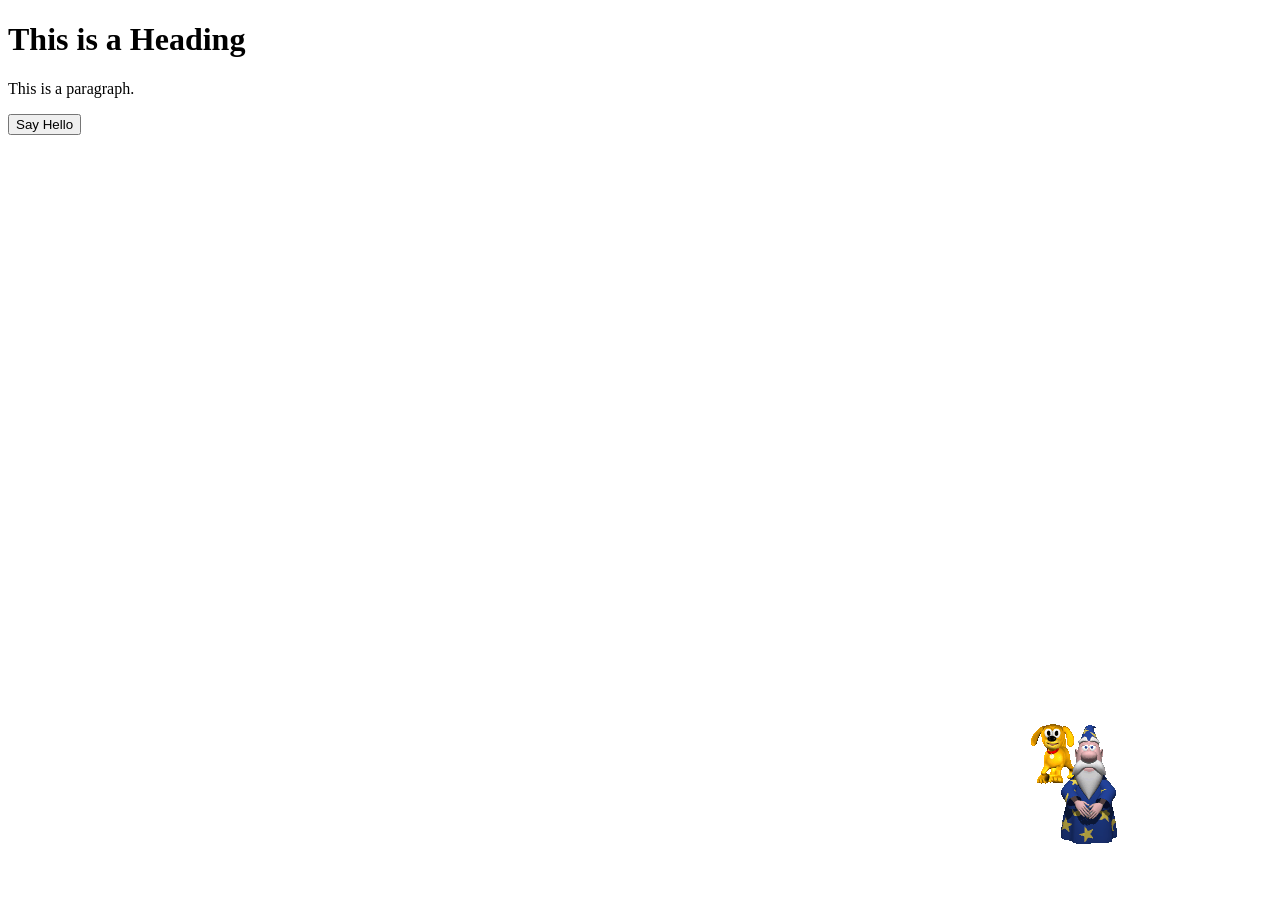
==== indox.html @ 1413abb1 "just one error" ====
<!DOCTYPE html>
<html>
<head>
<title>clipy demo</title>
<meta charset="UTF-8">
<meta name="viewport" content="width=device-width, initial-scale=1.0">
<!-- jquary -->
<!-- <script src="jquery-3.2.1.min.js"></script> -->
<script src="https://code.jquery.com/jquery-3.2.1.min.js" integrity="sha256-hwg4gsxgFZhOsEEamdOYGBf13FyQuiTwlAQgxVSNgt4=" crossorigin="anonymous"></script>
<!-- Clippy.js -->

<!-- easy.js -->
<script src="easyjs/easy.js"></script>

<!-- Clippy.CSS -->
<link rel="stylesheet" type="text/css" href="clippy.css" media="all">
<!-- Clippy.js -->
<script src="clippy.js"></script>

</head>
<body>

<h1>This is a Heading</h1>
<p>This is a paragraph.</p>
<div>
<p id="demo"></p>
<button type="button" id="say-hello">Say Hello</button>

<script type="text/javascript">


function samo() {
    //var aaa = 'hiiiiiiiiiiiiiiiiiiiiiiiiiii'
    //document.getElementById("demo").innerHTML = a;
    console.log('hiiiiiiiiiiiiiiiiiiiiiiiii');
    //return;// DO NOT RETURN 1

};
function vili() {
    //var aaa = 'hooooooooooooooooooooooooooo'
    console.log('hoooooooooooooooooooooooooo');
    //document.getElementById("demo").innerHTML = a;
    //return;

}





    clippy.load('Merlin', 2, function(agent){
        // do anything with the loaded agent
        agent.show();
        // agent.ask('what to write', 'hi', 'samo()', 'ho', 'vili()');
        // //agent.ask('what to write', 'hi')
        // agent.speak('1When all else fails, bind some paper together. My name is Clippy.');
        // agent.speak('2When all else fails, bind some paper together. My name is Clippy.');
        // agent.speak('3When all else fails, bind some paper together. My name is Clippy.');
        // agent.ask('what to write', 'hi', 'samo()', 'ho', 'vili()');


    });
    clippy.load('Rover', 5, function(agent){
        // do anything with the loaded agent
        agent.show();
        agent.ask('what to write', 'hihi', 'samo()', 'hoho', 'vili()');
        //agent.ask('what to write', 'hi')
        agent.speak('1When all else fails, bind some paper together. My name is Clippy.');
        agent.speak('2When all else fails, bind some paper together. My name is Clippy.');
        agent.speak('3When all else fails, bind some paper together. My name is Clippy.');
        agent.ask('what to write', 'hihi', 'samo()', 'hoho', 'vili()');


    });

</script>
<script>
    
    // clippy.con(2, [
    //     ask('what to write', 'hi', 'samo()', 'ho', 'vili()'),
    //     ask('what to write', 'hi', 'samo()', 'ho', 'vili()')
    // ]);

    $(function() {

        $('#say-hello').on('click', () => {
            //var agent = clippy.con(2).agent;
            clippy.con(2).ask('what to write', 'hi', 'samo()', 'ho', 'vili()');
            clippy.con(2).speak('hi', 3000);
            clippy.con(2).speak('ho', 3000)
            //clippy.con(2).ask('what to writee', 'hi', 'samo()', 'ho', 'vili()');
            //agent.a2.ask(...)


        });

    });

</script>
</div>

</body>
</html>
---- clippy.css ----
.clippy, .clippy-balloon {
    position: fixed;
    z-index: 1000;
    cursor: pointer;
}

.clippy-balloon {

    background: #FFC;
    color: black;
    padding: 8px;
    border: 1px solid black;
    border-radius: 5px;
}

.clippy-content {
    max-width: 200px;
    min-width: 120px;
    font-family: "Microsoft Sans", sans-serif;
    font-size: 10pt;
}

.clippy-tip {
    width: 10px;
    height: 16px;
    background: url([data-uri])  no-repeat;
    position: absolute;
}

.clippy-top-left .clippy-tip {
    top: 100%;
    margin-top: 0px;
    left: 100%;
    margin-left: -50px;
}

.clippy-top-right .clippy-tip {
    top: 100%;
    margin-top: 0px;
    left: 0;
    margin-left: 50px;
    background-position: -10px 0;
}

.clippy-bottom-right .clippy-tip {
    top: 0;
    margin-top: -16px;
    left: 0;
    margin-left: 50px;
    background-position: -10px -16px;
}

.clippy-bottom-left .clippy-tip {
    top: 0;
    margin-top: -16px;
    left: 100%;
    margin-left: -50px;
    background-position: 0px -16px;
}

.clippy-choice {
    display: block;
    margin: 0.5em 0;
    padding-left: 22px;
    text-decoration: none;
    color: #000080;
    background: url([data-uri]) 4px center no-repeat;
}

.clippy-choice:hover {
    background-image: url([data-uri]);
}
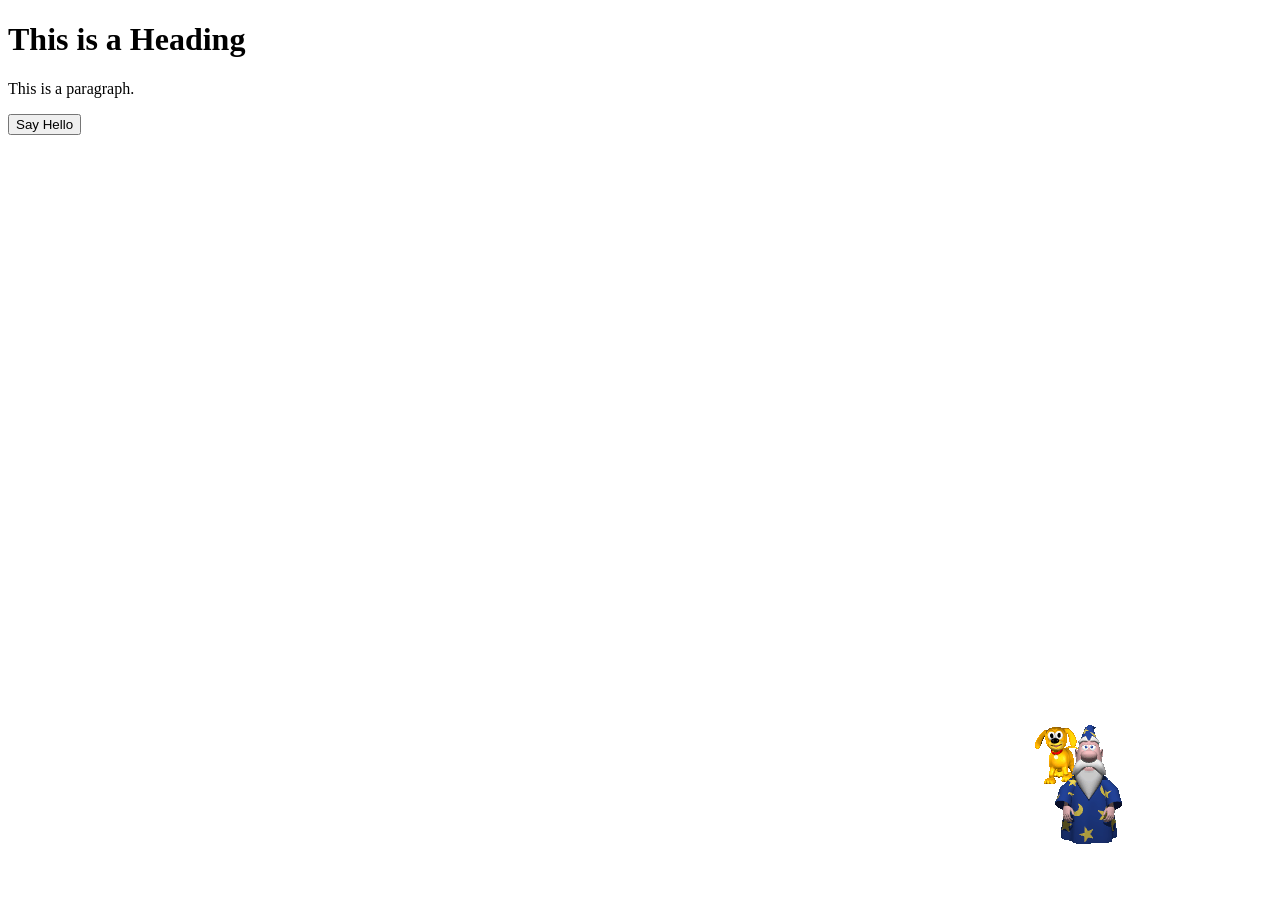
==== commit 8823eb2a: "easyjs" ====
--- a/indox.html
+++ b/indox.html
@@ -9,8 +9,8 @@
 <script src="https://code.jquery.com/jquery-3.2.1.min.js" integrity="sha256-hwg4gsxgFZhOsEEamdOYGBf13FyQuiTwlAQgxVSNgt4=" crossorigin="anonymous"></script>
 <!-- Clippy.js -->
 
-<!-- easy.js -->
-<script src="easyjs/easy.js"></script>
+<!-- easy.js 
+<script src="easyjs/easy.js"></script>-->
 
 <!-- Clippy.CSS -->
 <link rel="stylesheet" type="text/css" href="clippy.css" media="all">
@@ -100,4 +100,4 @@
 </div>
 
 </body>
-</html> +</html> 
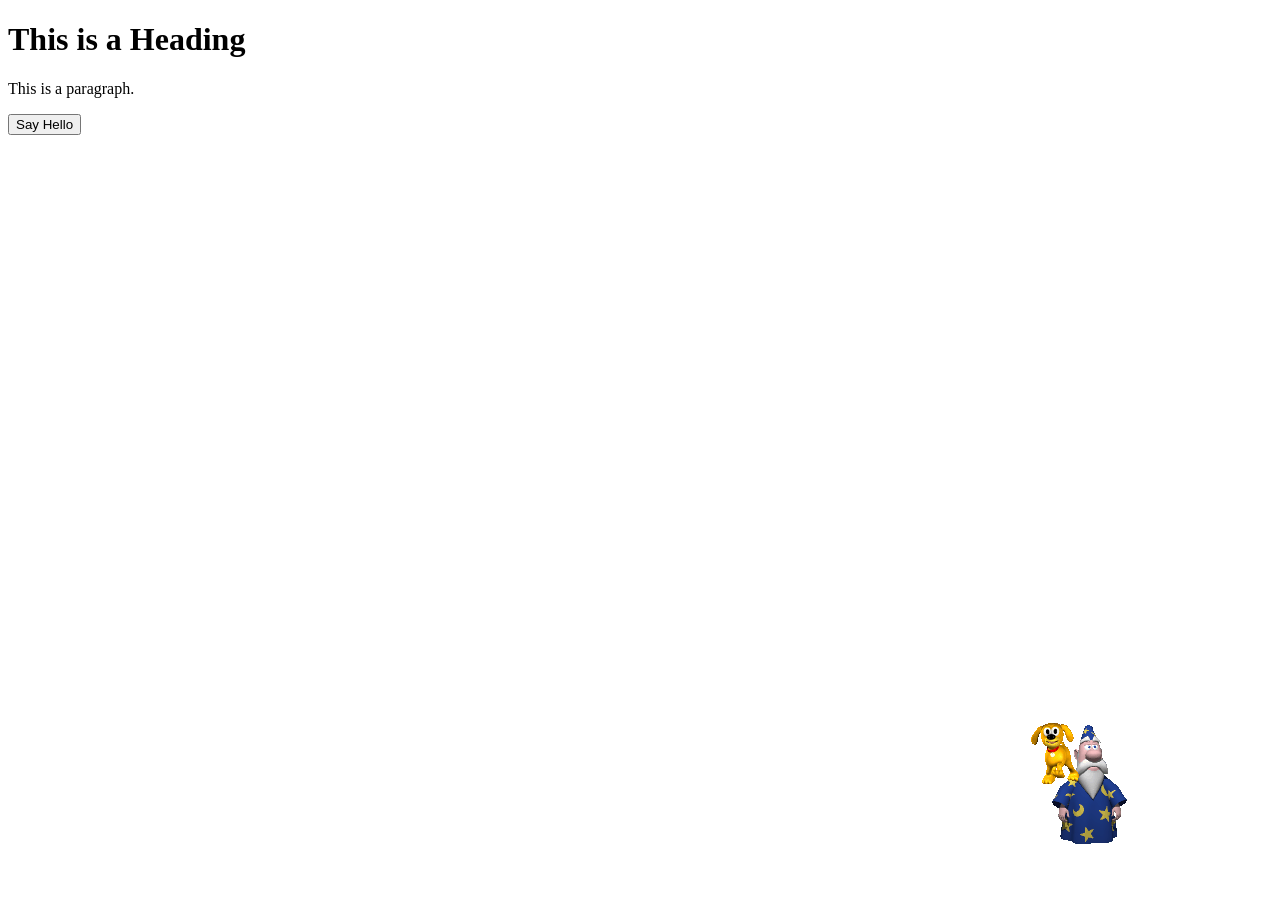
==== commit dc0aad8b: "r" ====
--- a/indox.html
+++ b/indox.html
@@ -87,7 +87,9 @@
             //var agent = clippy.con(2).agent;
             clippy.con(2).ask('what to write', 'hi', 'samo()', 'ho', 'vili()');
             clippy.con(2).speak('hi', 3000);
-            clippy.con(2).speak('ho', 3000)
+            clippy.con(2).say('ho', 5000);
+            clippy.con(2).tell('hi', 3000);
+            //clippy.con(5).tell('hiiiiiiiiiiiiiiiii', 3000);
             //clippy.con(2).ask('what to writee', 'hi', 'samo()', 'ho', 'vili()');
             //agent.a2.ask(...)
 
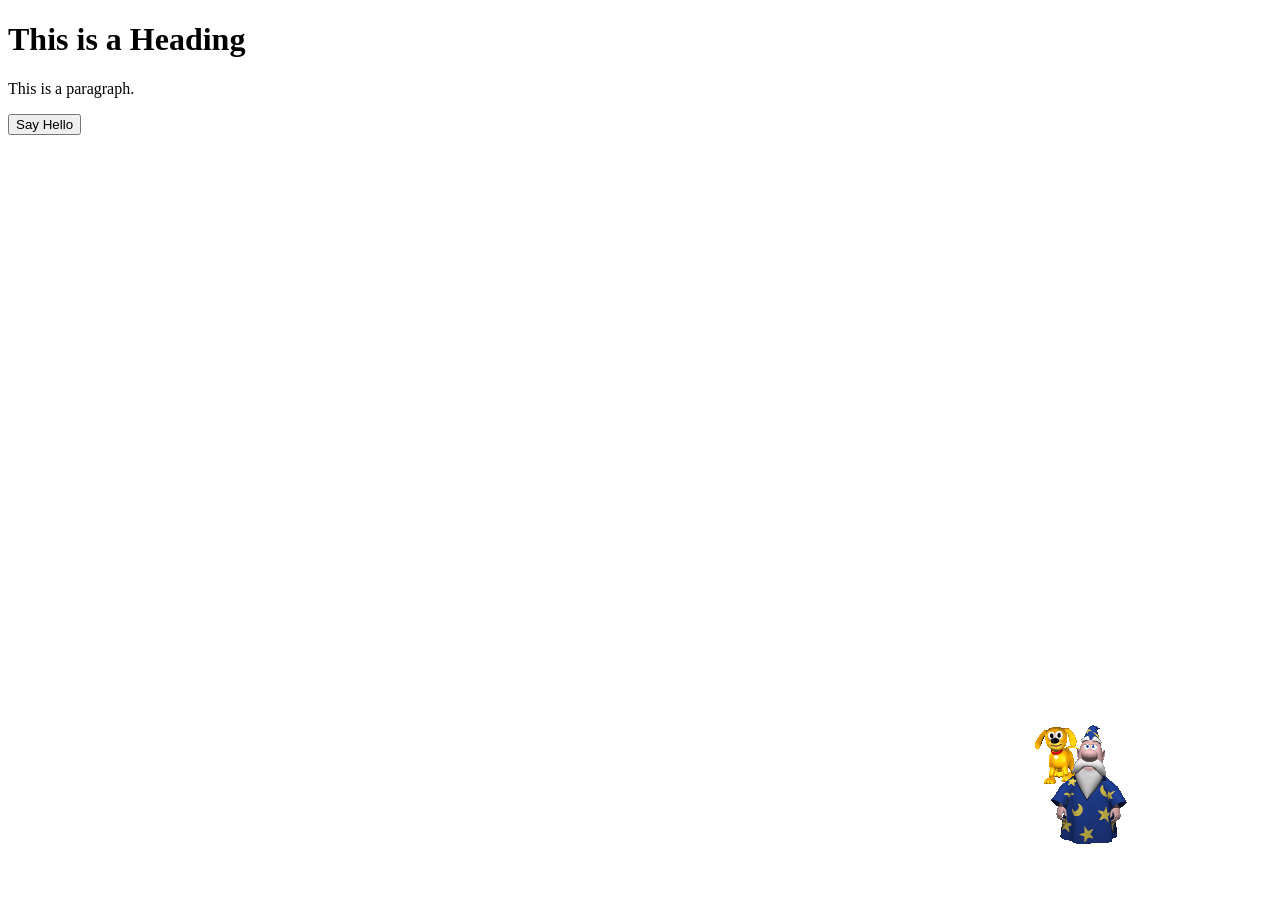
==== commit 10672124: "r" ====
--- a/indox.html
+++ b/indox.html
@@ -63,8 +63,10 @@
     clippy.load('Rover', 5, function(agent){
         // do anything with the loaded agent
         agent.show();
+        agent.enter('samo');
         agent.ask('what to write', 'hihi', 'samo()', 'hoho', 'vili()');
         //agent.ask('what to write', 'hi')
+        
         agent.speak('1When all else fails, bind some paper together. My name is Clippy.');
         agent.speak('2When all else fails, bind some paper together. My name is Clippy.');
         agent.speak('3When all else fails, bind some paper together. My name is Clippy.');
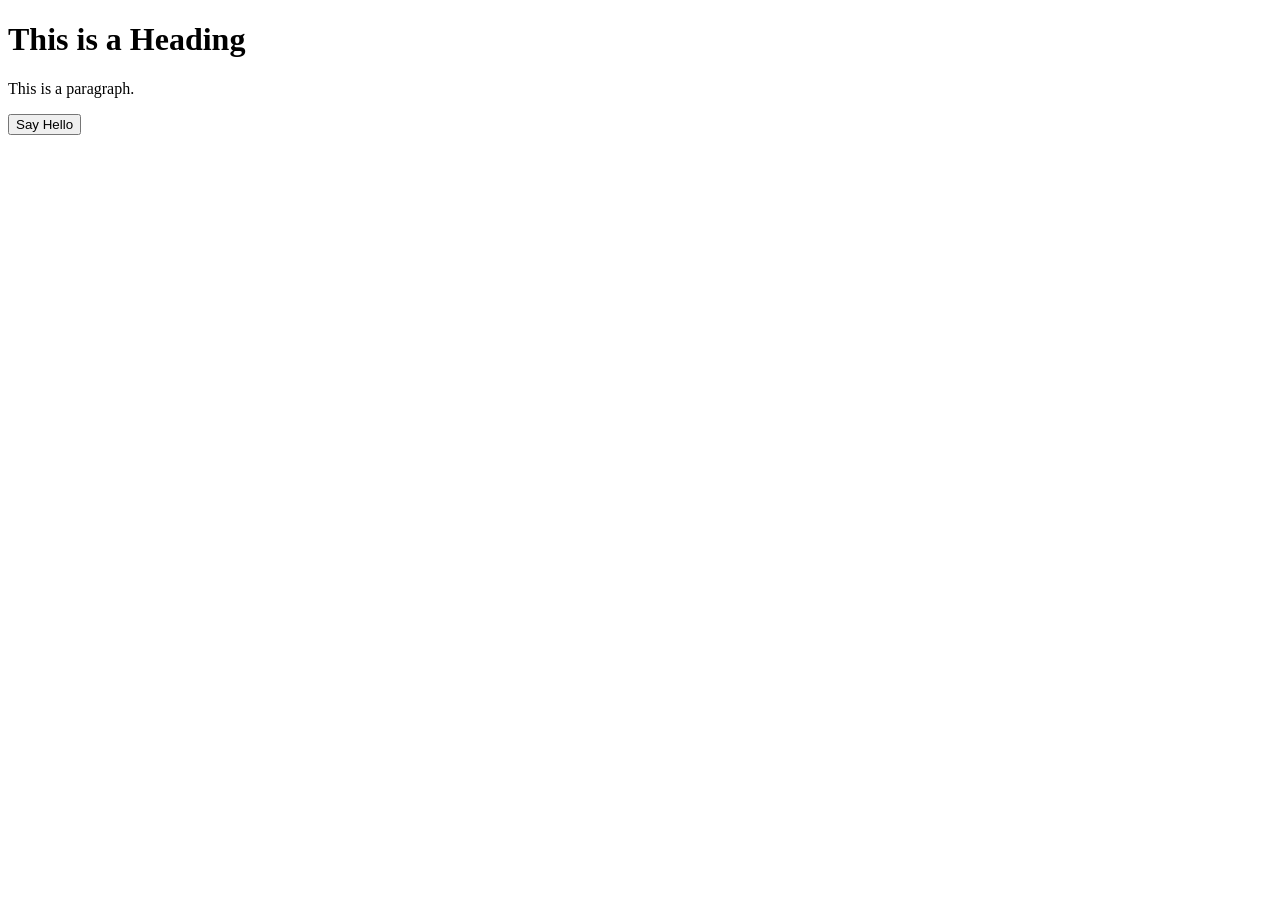
==== commit 2e85a06e: "r" ====
--- a/indox.html
+++ b/indox.html
@@ -60,20 +60,26 @@
 
 
     });
-    clippy.load('Rover', 5, function(agent){
+    async(clippy.load('Rover', 5, function(agent){
         // do anything with the loaded agent
         agent.show();
-        agent.enter('samo');
-        agent.ask('what to write', 'hihi', 'samo()', 'hoho', 'vili()');
+        var samoo = await agent.enter('samo');
+        console.log(samoo); 
+        //debugger
+        if (inpot[0] === 'hi') {
+            agent.tell('hiiiiiiiiiiiiiiiiiiiiiiii')
+        } else {
+            agent.ask('what to write', 'hihi', 'samo()', 'hoho', 'vili()');
         //agent.ask('what to write', 'hi')
         
         agent.speak('1When all else fails, bind some paper together. My name is Clippy.');
         agent.speak('2When all else fails, bind some paper together. My name is Clippy.');
         agent.speak('3When all else fails, bind some paper together. My name is Clippy.');
         agent.ask('what to write', 'hihi', 'samo()', 'hoho', 'vili()');
+    }
 
 
-    });
+    }));
 
 </script>
 <script>
--- a/clippy.css
+++ b/clippy.css
@@ -11,13 +11,17 @@
     padding: 8px;
     border: 1px solid black;
     border-radius: 5px;
+
+
 }
 
 .clippy-content {
-    max-width: 200px;
+    /* max-width: 200px; */
     min-width: 120px;
     font-family: "Microsoft Sans", sans-serif;
     font-size: 10pt;
+    
+    
 }
 
 .clippy-tip {
@@ -70,3 +74,8 @@
 .clippy-choice:hover {
     background-image: url([data-uri]);
 }
+
+.clippy-input {
+    width: 100%;
+    height: 100%;
+}
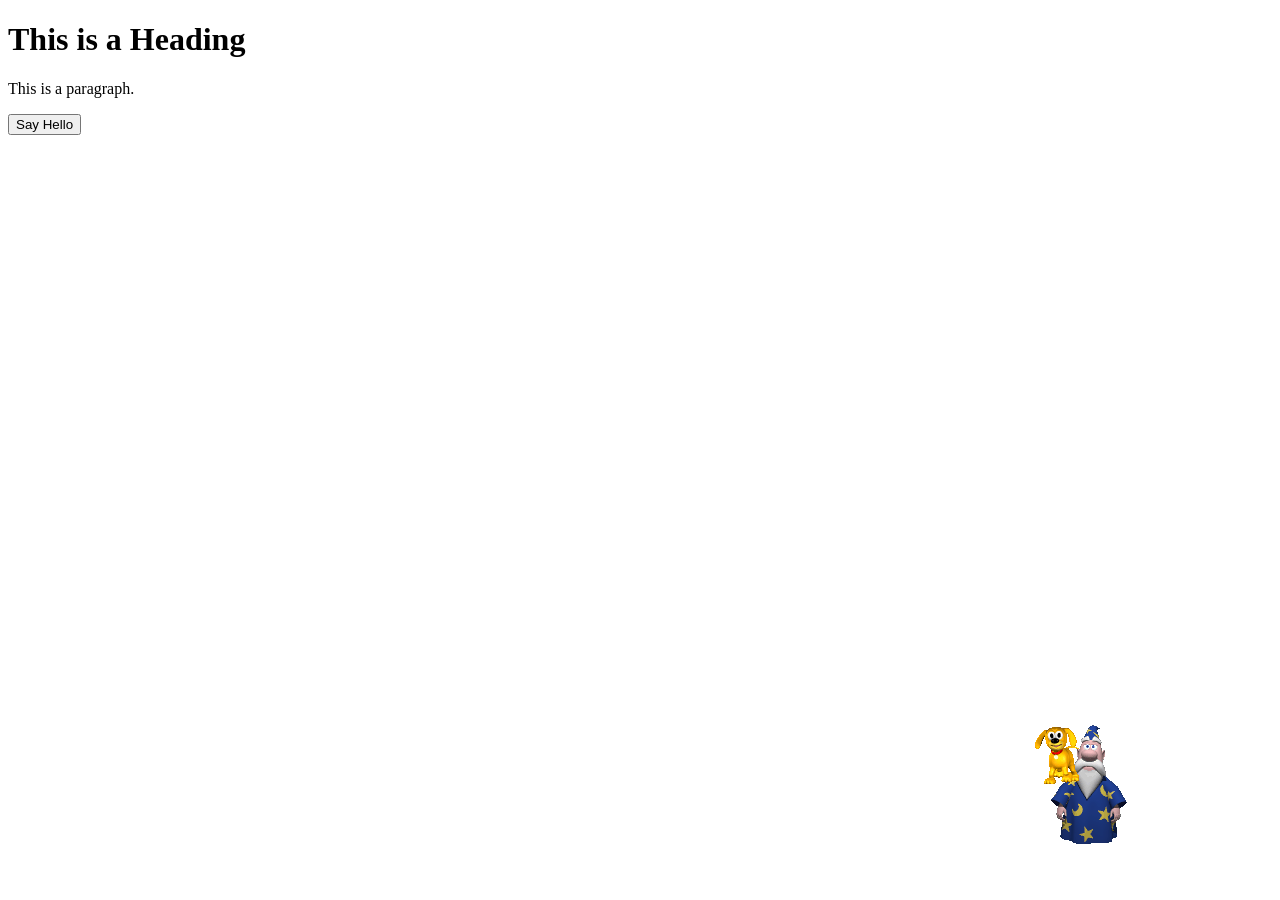
==== commit ac6c1569: "clippy.init" ====
--- a/indox.html
+++ b/indox.html
@@ -44,11 +44,11 @@
 
 }
 
+// clippy.init('agent name', id, enter false if you will show him manualy)
 
+    clippy.init('Merlin', 2)
 
-
-
-    clippy.load('Merlin', 2, function(agent){
+    /* clippy.load('Merlin', 2, function(agent){
         // do anything with the loaded agent
         agent.show();
         // agent.ask('what to write', 'hi', 'samo()', 'ho', 'vili()');
@@ -59,16 +59,16 @@
         // agent.ask('what to write', 'hi', 'samo()', 'ho', 'vili()');
 
 
-    });
-    async(clippy.load('Rover', 5, function(agent){
+    }); */
+    clippy.load('Rover', 5, function(agent){
         // do anything with the loaded agent
         agent.show();
-        var samoo = await agent.enter('samo');
-        console.log(samoo); 
+        //var samoo = await agent.enter('samo');
+        //console.log(samoo); 
         //debugger
-        if (inpot[0] === 'hi') {
-            agent.tell('hiiiiiiiiiiiiiiiiiiiiiiii')
-        } else {
+        //if (inpot[0] === 'hi') {
+        //    agent.tell('hiiiiiiiiiiiiiiiiiiiiiiii')
+        //} else {
             agent.ask('what to write', 'hihi', 'samo()', 'hoho', 'vili()');
         //agent.ask('what to write', 'hi')
         
@@ -76,10 +76,10 @@
         agent.speak('2When all else fails, bind some paper together. My name is Clippy.');
         agent.speak('3When all else fails, bind some paper together. My name is Clippy.');
         agent.ask('what to write', 'hihi', 'samo()', 'hoho', 'vili()');
-    }
+    //}
 
 
-    }));
+    });
 
 </script>
 <script>
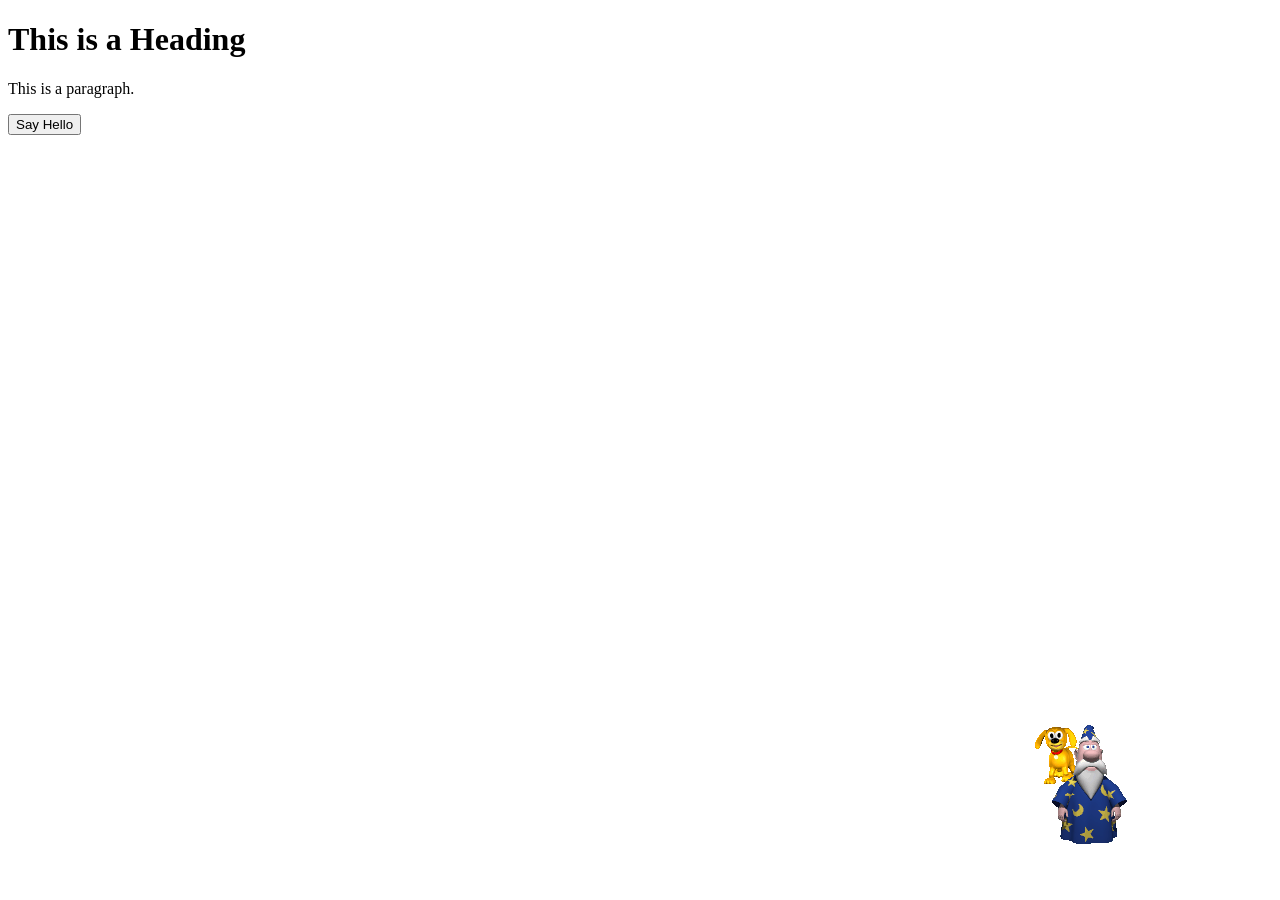
==== commit 1f90351d: "enter works" ====
--- a/indox.html
+++ b/indox.html
@@ -27,7 +27,13 @@
 <button type="button" id="say-hello">Say Hello</button>
 
 <script type="text/javascript">
+function samou(hihohi) {
+    //var aaa = 'hiiiiiiiiiiiiiiiiiiiiiiiiiii'
+    //document.getElementById("demo").innerHTML = a;
+    console.log(hihohi);
+    //return;// DO NOT RETURN 1
 
+};
 
 function samo() {
     //var aaa = 'hiiiiiiiiiiiiiiiiiiiiiiiiiii'
@@ -60,16 +66,18 @@
 
 
     }); */
+    var samoo
     clippy.load('Rover', 5, function(agent){
         // do anything with the loaded agent
         agent.show();
-        //var samoo = await agent.enter('samo');
-        //console.log(samoo); 
+        //var samoo = 
+        agent.enter('samo', 'samou(x)');
+
         //debugger
         //if (inpot[0] === 'hi') {
         //    agent.tell('hiiiiiiiiiiiiiiiiiiiiiiii')
         //} else {
-            agent.ask('what to write', 'hihi', 'samo()', 'hoho', 'vili()');
+        //    agent.ask('what to write', 'hihi', 'samo()', 'hoho', 'vili()');
         //agent.ask('what to write', 'hi')
         
         agent.speak('1When all else fails, bind some paper together. My name is Clippy.');
